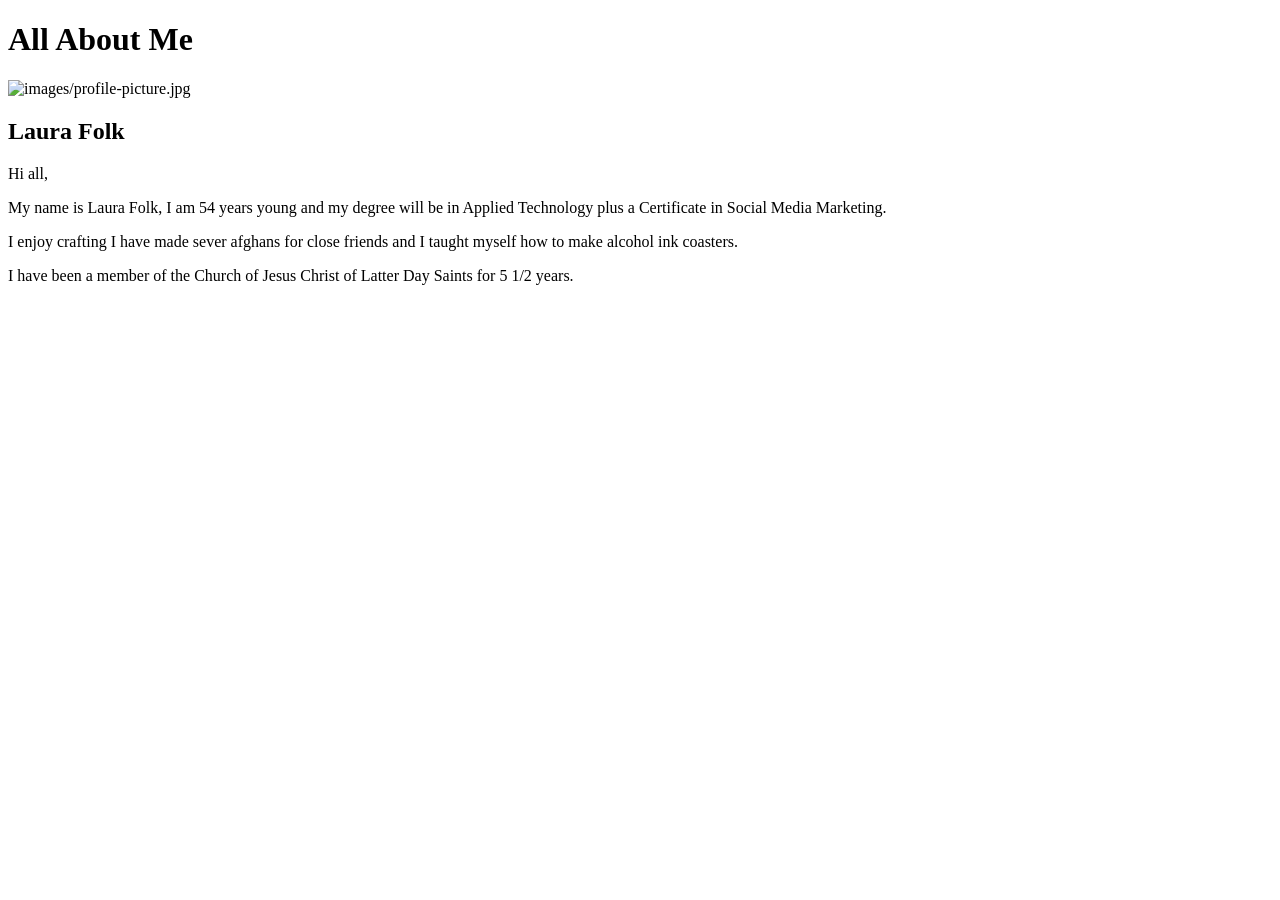
==== aboutme/index.html @ 66cfaf4b "first commit" ====
<!DOCTYPE html>
<html lang="en">

<head>
    <meta charset="UTF-8">
    <meta http-equiv="X-UA-Compatible" content="IE=edge">
    <meta name="viewport" content="width=device-width, initial-scale=1.0">
    <title>All About Me</title>
</head>

<body>
    <h1>All About Me</h1>
    <img
        alt="images/profile-picture.jpg"
    />
    <h2>Laura Folk</h2>
    <p>Hi all,</p>
    <p>My name is Laura Folk, I am 54 years young and my degree will be in Applied Technology plus a Certificate in Social Media Marketing.</p>  
    <p>I enjoy crafting I have made sever afghans for close friends and I taught myself how to make alcohol ink coasters.</p>
    <p>I have been a member of the Church of Jesus Christ of Latter Day Saints for 5 1/2 years.</p>

</body>

</html>
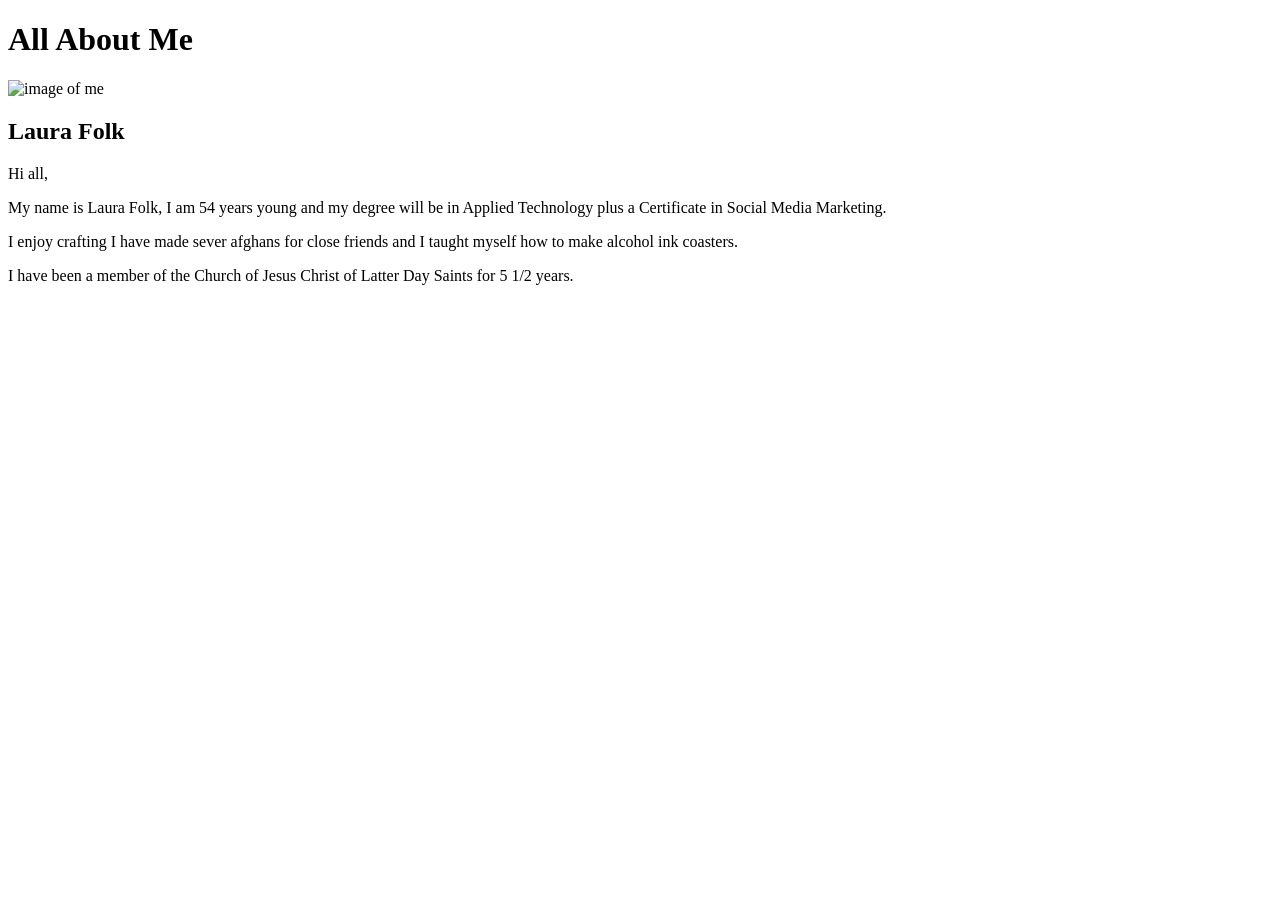
==== commit e8c3eeed: "added  new image." ====
--- a/aboutme/index.html
+++ b/aboutme/index.html
@@ -11,7 +11,7 @@
 <body>
     <h1>All About Me</h1>
     <img
-        alt="images/profile-picture.jpg"
+        alt="image of me" src="images/profile-picture.jpg"
     />
     <h2>Laura Folk</h2>
     <p>Hi all,</p>
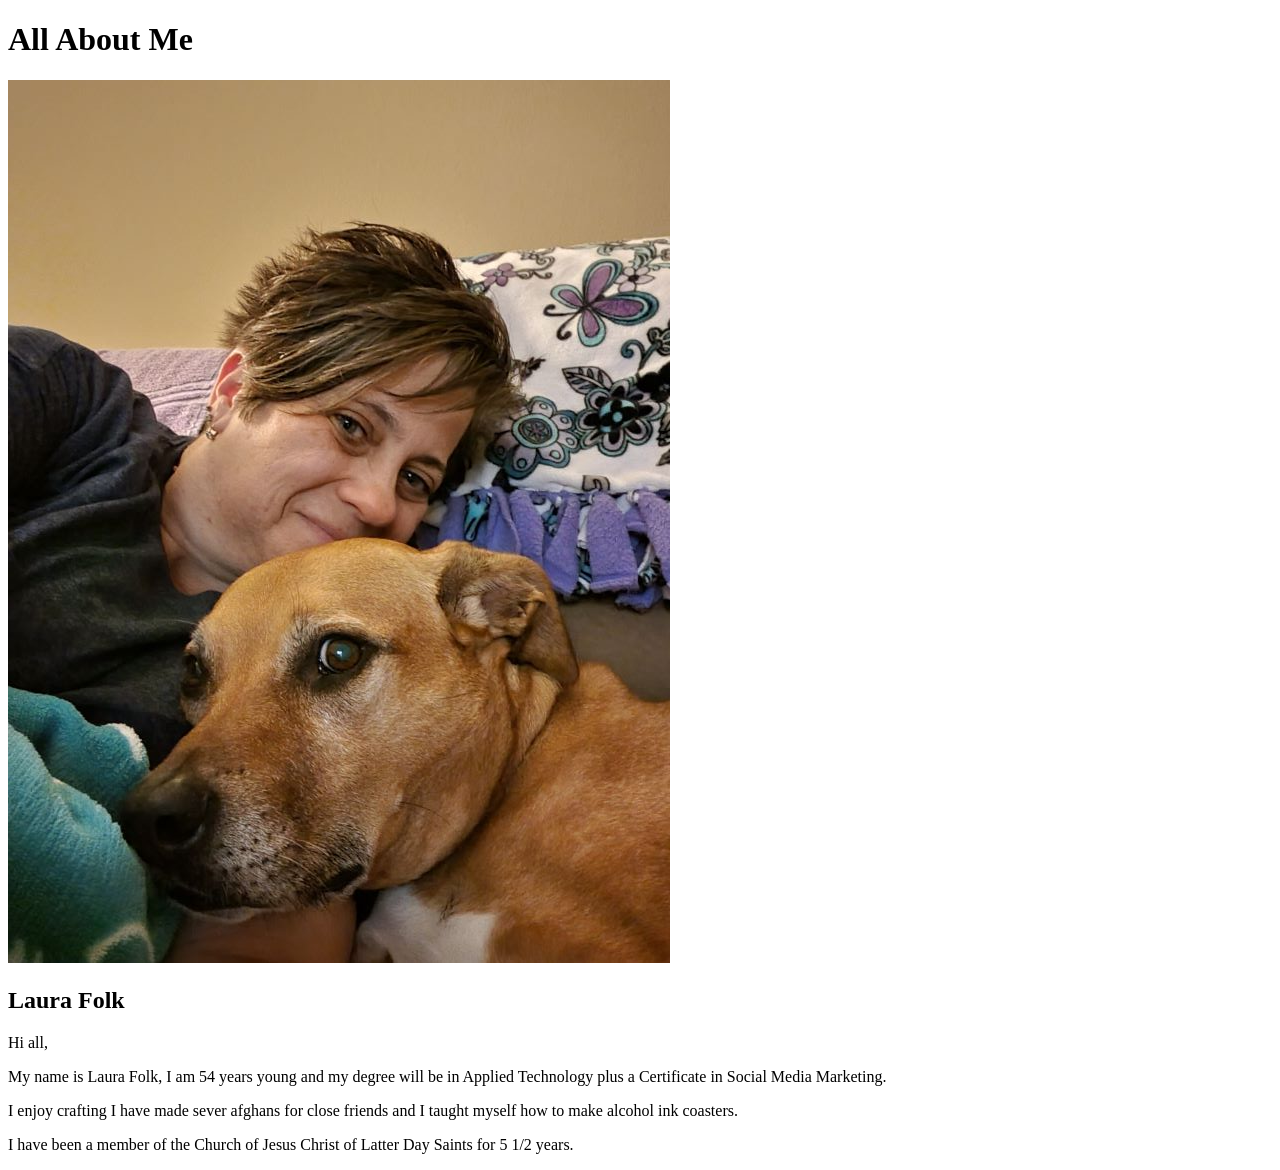
==== commit ac20c174: "updated picture" ====
--- a/aboutme/index.html
+++ b/aboutme/index.html
@@ -11,7 +11,7 @@
 <body>
     <h1>All About Me</h1>
     <img
-        alt="image of me" src="images/profile-picture.jpg"
+        alt="image of me" src="images/about me picture.jpg"
     />
     <h2>Laura Folk</h2>
     <p>Hi all,</p>
